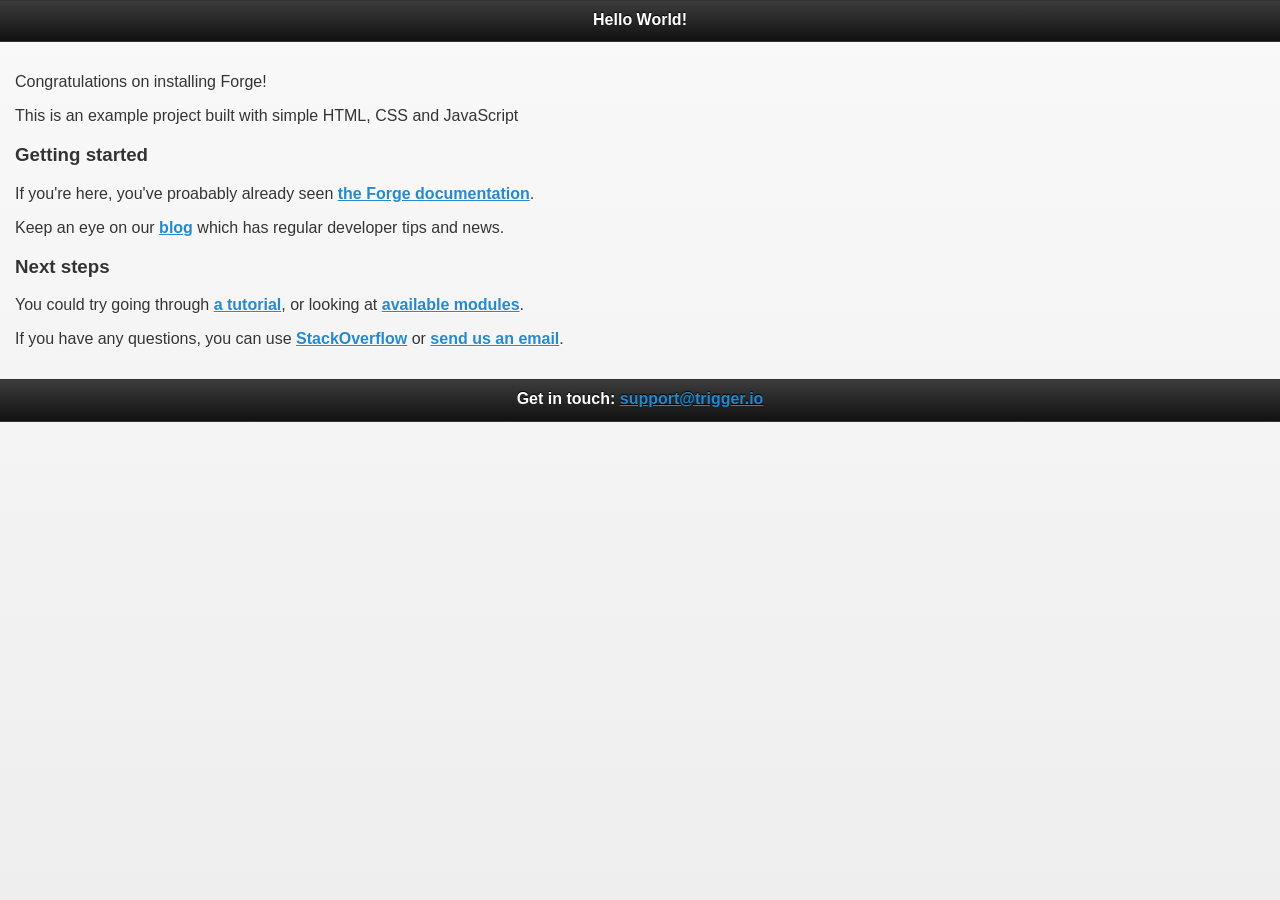
==== src/index.html @ 1abec80c "initial commit" ====
<!DOCTYPE html>
<html>
	<head>
	<title>Hello World!</title>
	<link rel="stylesheet" href="css/jquery.mobile-1.1.0.min.css" />
	<script src="js/jquery-1.7.1.min.js"></script>
	<script src="js/jquery.mobile-1.1.0.min.js"></script>
	<script type="text/javascript" src="js/main.js"></script>
</head>
<body>

<div data-role="page">

	<div data-role="header">
		<h1>Hello World!</h1>
	</div><!-- /header -->

	<div data-role="content">
		<p>Congratulations on installing Forge!</p>
		<p>This is an example project built with simple HTML, CSS and JavaScript</p>
		
		<h3>Getting started</h3>

		<p>If you're here, you've proabably already seen <a href="http://current-docs.trigger.io/">the Forge documentation</a>.</p>
		<p>Keep an eye on our <a href="https://trigger.io/cross-platform-application-development-blog/">blog</a> which has regular developer tips and news.</p>

		<h3>Next steps</h3>

		<p>You could try going through <a href="http://current-docs.trigger.io/tutorials/weather/index.html">a tutorial</a>, or looking at <a href="http://current-docs.trigger.io/modules/index.html">available modules</a>.</p>
		<p>If you have any questions, you can use <a href="http://stackoverflow.com/questions/tagged/trigger.io">StackOverflow</a> or <a href="mailto:support@trigger.io">send us an email</a>.</p>

	</div><!-- /content -->

	<div data-role="footer">
		<h4>Get in touch:
			<a href="mailto:support@trigger.io">support@trigger.io</a>
		</h4>
	</div><!-- /footer -->

</div><!-- /page -->

</body>
</html>
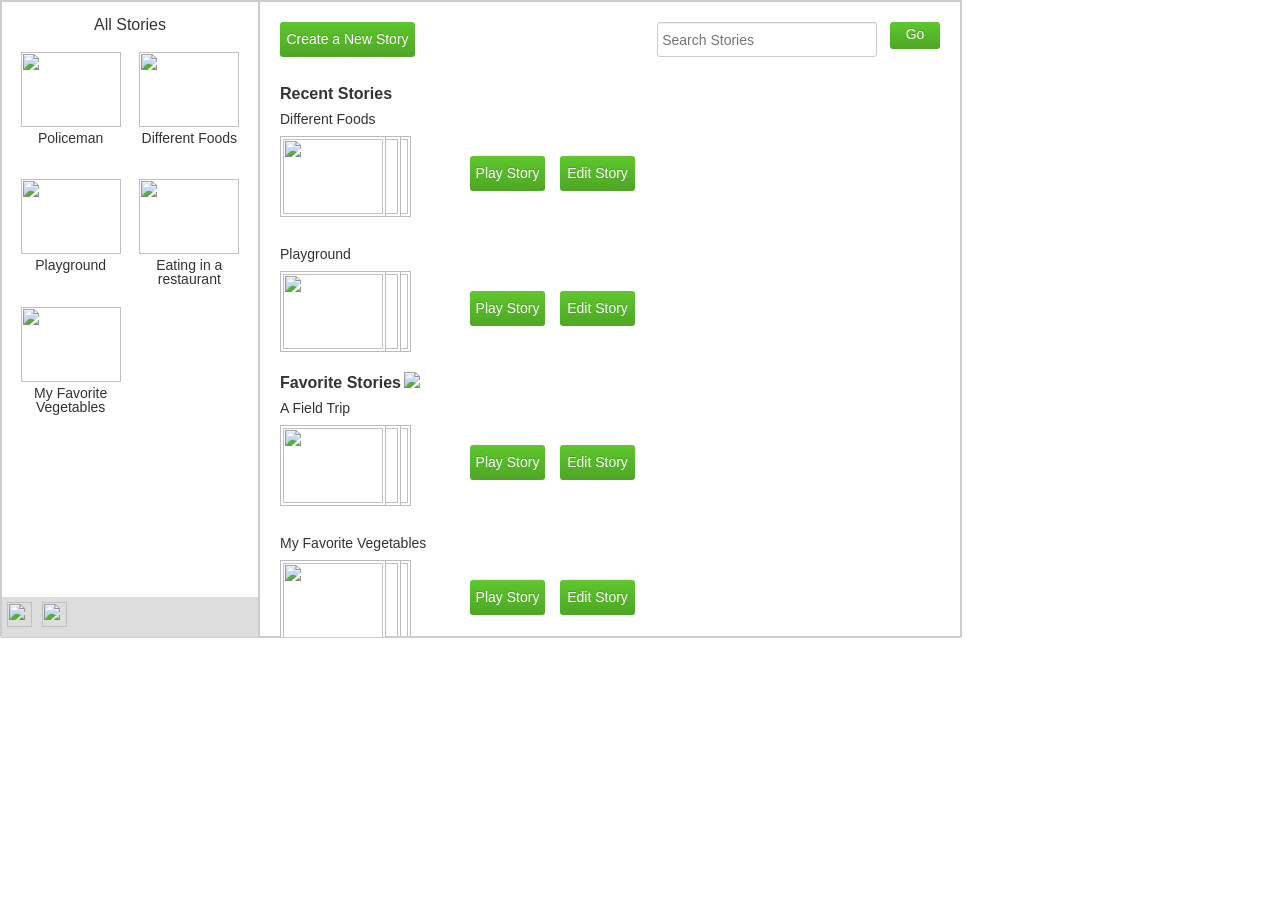
==== commit fa86153c: "A first commit of the Creo app running with the ability to take an image/use gallery and add it to s" ====
--- a/src/index.html
+++ b/src/index.html
@@ -1,43 +1,115 @@
 <!DOCTYPE html>
 <html>
-	<head>
-	<title>Hello World!</title>
-	<link rel="stylesheet" href="css/jquery.mobile-1.1.0.min.css" />
-	<script src="js/jquery-1.7.1.min.js"></script>
-	<script src="js/jquery.mobile-1.1.0.min.js"></script>
-	<script type="text/javascript" src="js/main.js"></script>
+<head>
+	<meta name="viewport" content="width=device-width, initial-scale=1.0">
+	<!--<link rel="stylesheet" type="text/css" href="bootstrap/css/bootstrap.css" />-->
+	<link rel="stylesheet" type="text/css" href="css/index.css" />
+	<link rel="stylesheet" type="text/css" href="css/default.css" />
 </head>
 <body>
+    <div class='container'>
+    	<div class='side-section-container'>
+    		<h3>All Stories</h3>
+    		<div class='side-section-content j-play-story'>
+    			<img src='mock_images/policeman.jpg'/>
+    			<span> Policeman  </span>
+    		</div>
+        <div class='side-section-content j-play-story'>
+          <img src='mock_images/idli.jpg'/>
+          <span> Different Foods </span>
+        </div>
+        <div class='side-section-content j-play-story'>
+          <img src='mock_images/playground.jpg'/>
+          <span> Playground  </span>
+        </div>
+    		<div class='side-section-content j-play-story'>
+    		  <img src='mock_images/indian_restaurant.jpg'/>
+    			<span> Eating in a restaurant </span>
+    		</div>
+    		<div class='side-section-content j-play-story'>
+    			<img src='mock_images/mixed_vegetables.jpg'/>
+    			<span> My Favorite Vegetables </span>
+    		</div>
+    		
+    		<div class='side-section-footer'>
+                <img src="img/user.png">
+                <img src="img/settings.png">
+    		</div>
+    		
+    	</div>
+    	<div class='main-section'>
+    		<div class='main-content'>
+    			<div class='btn-custom' id='create-new-story'>Create a New Story</div>
+    			<div class='search-wrapper'>
+		    		<input type="text" id='search-input' class='left' placeholder="Search Stories">
+		    		<div class='btn-custom right' id='search-btn'>Go</div>
+	      		</div>
+	      		<div class='clear'></div>
+	      		<div class='recent-stories'>
+	      			<h3>Recent Stories</h3>
+	      			<div class='recent-story'>
+	      				<h4>Different Foods</h4>
+                        <div class='story-images-clubbed'>
+                            <img src='mock_images/idli.jpg' class='thumbnail-1 j-play-story'/>
+                            <img src='img/img_thumbnail.png' class='thumbnail-2'/>
+                            <img src='img/img_thumbnail.png' class='thumbnail-3'/>
+                            <span> narayanan ramakrishnan</span>
+                        </div>
+                        <div class='edit-play-wrapper'>
+                            <div class='btn-custom ' id='play-story'>Play Story</div>
+                             <div class='btn-custom ' id='edit-story'>Edit Story</div>
+                        </div>
+	      			</div>
+                    <div class='recent-story'>
+                        <h4>Playground </h4>
+                        <div class='story-images-clubbed'>
+                            <img src='mock_images/playground.jpg' class='thumbnail-1 j-play-story'/>
+                            <img src='img/img_thumbnail.png' class='thumbnail-2'/>
+                            <img src='img/img_thumbnail.png' class='thumbnail-3'/>
+                            <span> narayanan ramakrishnan</span>
+                        </div>
+                         <div class='edit-play-wrapper'>
+                            <div class='btn-custom ' id='play-story'>Play Story</div>
+                             <div class='btn-custom ' id='edit-story'>Edit Story</div>
+                        </div>
+                    </div>
+	      		</div>
+	      		<div class='favorite-stories'>
+	      			<h3>Favorite Stories</h3> 
+                    <img src='img/star.png'/>
+	      			<div class='favorite-story'>
+	      			    <h4>A Field Trip</h4>
+                        
+                        <div class='story-images-clubbed'>
+                            <img src='mock_images/schoolbus.jpg' class='thumbnail-1 j-play-story'/>
+                            <img src='img/img_thumbnail.png' class='thumbnail-2'/>
+                            <img src='img/img_thumbnail.png' class='thumbnail-3'/>
+                            <span> narayanan ramakrishnan</span>
+                        </div>
+                        <div class='edit-play-wrapper'>
+                            <div class='btn-custom ' id='play-story'>Play Story</div>
+                             <div class='btn-custom ' id='edit-story'>Edit Story</div>
+                        </div>
+	      			</div>
+                    <div class='favorite-story'>
+                        <h4>My Favorite Vegetables</h4>
+                        <div class='story-images-clubbed'>
+                        <img src='mock_images/mixed_vegetables.jpg' class='thumbnail-1 j-play-story'/>
+                            <img src='img/img_thumbnail.png' class='thumbnail-2'/>
+                            <img src='img/img_thumbnail.png' class='thumbnail-3'/>
+                            <span> narayanan ramakrishnan</span>
+                        </div>
+                          <div class='edit-play-wrapper'>
+                            <div class='btn-custom ' id='play-story'>Play Story</div>
+                             <div class='btn-custom ' id='edit-story'>Edit Story</div>
+                        </div>
+                    </div>
+	      		</div>
+    		</div>
+    	</div>
+    </div>
 
-<div data-role="page">
-
-	<div data-role="header">
-		<h1>Hello World!</h1>
-	</div><!-- /header -->
-
-	<div data-role="content">
-		<p>Congratulations on installing Forge!</p>
-		<p>This is an example project built with simple HTML, CSS and JavaScript</p>
-		
-		<h3>Getting started</h3>
-
-		<p>If you're here, you've proabably already seen <a href="http://current-docs.trigger.io/">the Forge documentation</a>.</p>
-		<p>Keep an eye on our <a href="https://trigger.io/cross-platform-application-development-blog/">blog</a> which has regular developer tips and news.</p>
-
-		<h3>Next steps</h3>
-
-		<p>You could try going through <a href="http://current-docs.trigger.io/tutorials/weather/index.html">a tutorial</a>, or looking at <a href="http://current-docs.trigger.io/modules/index.html">available modules</a>.</p>
-		<p>If you have any questions, you can use <a href="http://stackoverflow.com/questions/tagged/trigger.io">StackOverflow</a> or <a href="mailto:support@trigger.io">send us an email</a>.</p>
-
-	</div><!-- /content -->
-
-	<div data-role="footer">
-		<h4>Get in touch:
-			<a href="mailto:support@trigger.io">support@trigger.io</a>
-		</h4>
-	</div><!-- /footer -->
-
-</div><!-- /page -->
-
+<script type="text/javascript" src='js/jquery-1.7.1.min.js'></script>
+<script type="text/javascript" src='js/index.js'></script>
 </body>
 </html>
--- a/src/css/index.css
+++ b/src/css/index.css
@@ -0,0 +1,209 @@
+.left{
+    float:left;
+}
+
+.right{
+    float:right;
+}
+.no-float{
+	float: none;
+}
+.clear{
+    clear:both;
+}
+.container{
+	width:960px;
+	height:635px;
+	border:1px solid #ccc;
+	float: left;
+}
+
+.side-section-container h3{
+	padding-top:15px;
+}
+.side-section-container{
+	width: 26.6666666667%; /*256px/960;*/
+	float: left;
+	border:1px solid #ccc;
+	text-align:center;
+	height:100%;
+	position: relative;
+	overflow: auto;
+}
+.side-section-content{
+	float:left;
+	margin-left:7.291666666666667%;
+	margin-top:7.291666666666667%;
+}
+.side-section-content img{
+	width:100px;
+	height:75px;	
+}
+.side-section-footer{
+	bottom:0px;
+	position: absolute;
+	height: 6.299% ;/*40px/635*/;
+	width:100%;
+	background-color: #DDD;
+}
+.side-section-footer img{
+	float:left;
+	width:25px;
+	height:25px;
+	padding:5px;
+}
+.side-section-content span{
+	display: block;
+	font-size:1.4em;
+	width:100px;
+	padding-top:2px;
+	word-wrap: break-word;
+	height:30px;
+	overflow: hidden;
+}
+
+/* ---------- MAIN SECTION & CONTENTS----------------*/
+
+.main-section{
+	width: 72.91666666666667%; /*700px/960*/;
+	border:1px solid #ccc;
+	float: left;
+	height:100%;
+	overflow: hidden;
+}
+
+.main-content{
+	margin: 2.85714285714286%; /*20px;*/
+}
+
+.btn-custom {
+    background-color: hsl(101, 63%, 40%) ;
+    background-repeat: repeat-x;
+    background-image: -khtml-gradient(linear, left top, left bottom, from(#5ec72d), to(#4ea625));
+    background-image: -moz-linear-gradient(top, #5ec72d, #4ea625);
+    background-image: -ms-linear-gradient(top, #5ec72d, #4ea625);
+    background-image: -webkit-gradient(linear, left top, left bottom, color-stop(0%, #5ec72d), color-stop(100%, #4ea625));
+    background-image: -webkit-linear-gradient(top, #5ec72d, #4ea625);
+    background-image: -o-linear-gradient(top, #5ec72d, #4ea625);
+    background-image: linear-gradient(#5ec72d, #4ea625);
+    border-color: #4ea625 #4ea625 hsl(101, 63%, 38%);
+    color: #fff;
+    text-shadow: 0 -1px 0 rgba(0, 0, 0, 0.13);
+    -webkit-font-smoothing: antialiased;
+    -webkit-border-radius: 3px;
+    width:135px;
+    height:25px;
+    padding-top:10px;
+    text-align:center;
+    font-size:1.4em;
+    cursor: pointer;
+}
+
+.search-wrapper{
+    float:right;
+    width:42.85714285714286%; /*(280+20)px/700 */
+}
+
+#search-btn{
+    width:50px;
+    height:22px;
+    margin-left:10px;
+    padding-top:5px;
+}
+#create-new-story{
+    float:left;
+}
+
+.recent-stories,
+.favorite-stories{
+	margin-top:20px;
+}
+
+.recent-stories h3,
+.favorite-stories h3 {
+	display: inline-block;
+	font-weight:bold;
+}
+
+.recent-story, .favorite-story{
+	height:135px;
+	float:left;
+	width:100%;
+	clear: both;
+}
+.recent-story h4, .favorite-story h4{
+	margin:10px 0;
+	float: left;
+	font-weight:normal;
+}
+.recent-story span, .favorite-story span{
+	position: absolute;
+	top: 56px; /* half of img dimensions so as to be centered */
+	left: 12px;
+	font-size: 1.4em;
+	width: 80px;
+	display: inline-block;
+	height: 1.4em;
+	overflow: hidden;
+	text-align: center;
+	background-color: #999;
+}
+.story-images-clubbed{
+	position: relative;
+	clear:both;
+}
+
+.story-images-clubbed img{
+	position: absolute;
+	padding: 2px;
+	background-color: white;
+	border: 1px solid #BBB;
+	width:100px;
+	height:75px;
+}
+
+img.thumbnail-1{
+	z-index: 2;
+	left: 0px;
+	
+}
+img.thumbnail-2{
+	z-index: -2;
+	left: 15px;
+}
+img.thumbnail-3{
+	z-index: -3;
+	left: 25px;
+}
+
+.edit-play-wrapper{
+	float:left;
+	margin-left: 175px;
+	margin-top: 20px;
+}
+
+.edit-play-wrapper .btn-custom{
+ 	float:left;
+ 	margin-left:15px;
+ 	width:75px;
+}
+
+.right-icons{
+ 	position: absolute;
+ 	right:0px;
+ 	width:65px;
+}
+.right-icons img{
+ 	padding:5px 5px 0 0;
+ 	width:21px;
+	height:20px;
+ }
+
+.loading-icon{
+	position:absolute;
+	top:35%; 
+	left:50%;
+	width:50px; 
+	height:50px;
+	display: none;
+}
--- a/src/css/default.css
+++ b/src/css/default.css
@@ -0,0 +1,100 @@
+/* http://meyerweb.com/eric/tools/css/reset/ 
+   v2.0 | 20110126
+   License: none (public domain)
+*/
+
+html, body, div, span, applet, object, iframe,
+h1, h2, h3, h4, h5, h6, p, blockquote, pre,
+a, abbr, acronym, address, big, cite, code,
+del, dfn, em, img, ins, kbd, q, s, samp,
+small, strike, strong, sub, sup, tt, var,
+b, u, i, center,
+dl, dt, dd, ol, ul, li,
+fieldset, form, label, legend,
+table, caption, tbody, tfoot, thead, tr, th, td,
+article, aside, canvas, details, embed, 
+figure, figcaption, footer, header, hgroup, 
+menu, nav, output, ruby, section, summary,
+time, mark, audio, video {
+  margin: 0;
+  padding: 0;
+  border: 0;
+  font-size: 100%;
+  font: inherit;
+  vertical-align: baseline;
+  text-decoration:none;
+}
+/* HTML5 display-role reset for older browsers */
+article, aside, details, figcaption, figure, 
+footer, header, hgroup, menu, nav, section {
+  display: block;
+}
+body {
+  line-height: 1;
+}
+ol, ul {
+  list-style: none;
+}
+blockquote, q {
+  quotes: none;
+}
+blockquote:before, blockquote:after,
+q:before, q:after {
+  content: '';
+  content: none;
+}
+table {
+  border-collapse: collapse;
+  border-spacing: 0;
+}
+
+body{
+	font-family: Helvetica, Arial;
+	font-size: 10px;	
+	color: #333;
+}
+h3{
+	font-size: 1.6em;
+}
+h4{
+	font-size: 1.4em;	
+}
+input, textarea{
+	-webkit-box-shadow: inset 0 1px 1px rgba(0, 0, 0, 0.075);
+	-moz-box-shadow: inset 0 1px 1px rgba(0, 0, 0, 0.075);
+	box-shadow: inset 0 1px 1px rgba(0, 0, 0, 0.075);
+	-webkit-transition: border linear 0.2s, box-shadow linear 0.2s;
+	-moz-transition: border linear 0.2s, box-shadow linear 0.2s;
+	-ms-transition: border linear 0.2s, box-shadow linear 0.2s;
+	-o-transition: border linear 0.2s, box-shadow linear 0.2s;
+	transition: border linear 0.2s, box-shadow linear 0.2s;
+}
+input, button, select, textarea {
+	font-family: "Helvetica Neue", Helvetica, Arial, sans-serif;
+}
+
+input, textarea, select, .uneditable-input {
+	display: inline-block;
+	width: 210px;
+	height: 25px;
+	padding: 4px;
+	margin-bottom: 9px;
+	font-size: 14px;
+	line-height: 18px;
+	color: #555;
+	border: 1px solid #CCC;
+	-webkit-border-radius: 3px;
+	-moz-border-radius: 3px;
+	border-radius: 3px;
+}
+
+input:focus, textarea:focus {
+  border-color: rgba(82, 168, 236, 0.8);
+  -webkit-box-shadow: inset 0 1px 1px rgba(0, 0, 0, 0.075), 0 0 8px rgba(82, 168, 236, 0.6);
+  -moz-box-shadow: inset 0 1px 1px rgba(0, 0, 0, 0.075), 0 0 8px rgba(82, 168, 236, 0.6);
+  box-shadow: inset 0 1px 1px rgba(0, 0, 0, 0.075), 0 0 8px rgba(82, 168, 236, 0.6);
+  outline: 0;
+  outline: thin dotted \9;
+  /* IE6-9 */
+
+}
